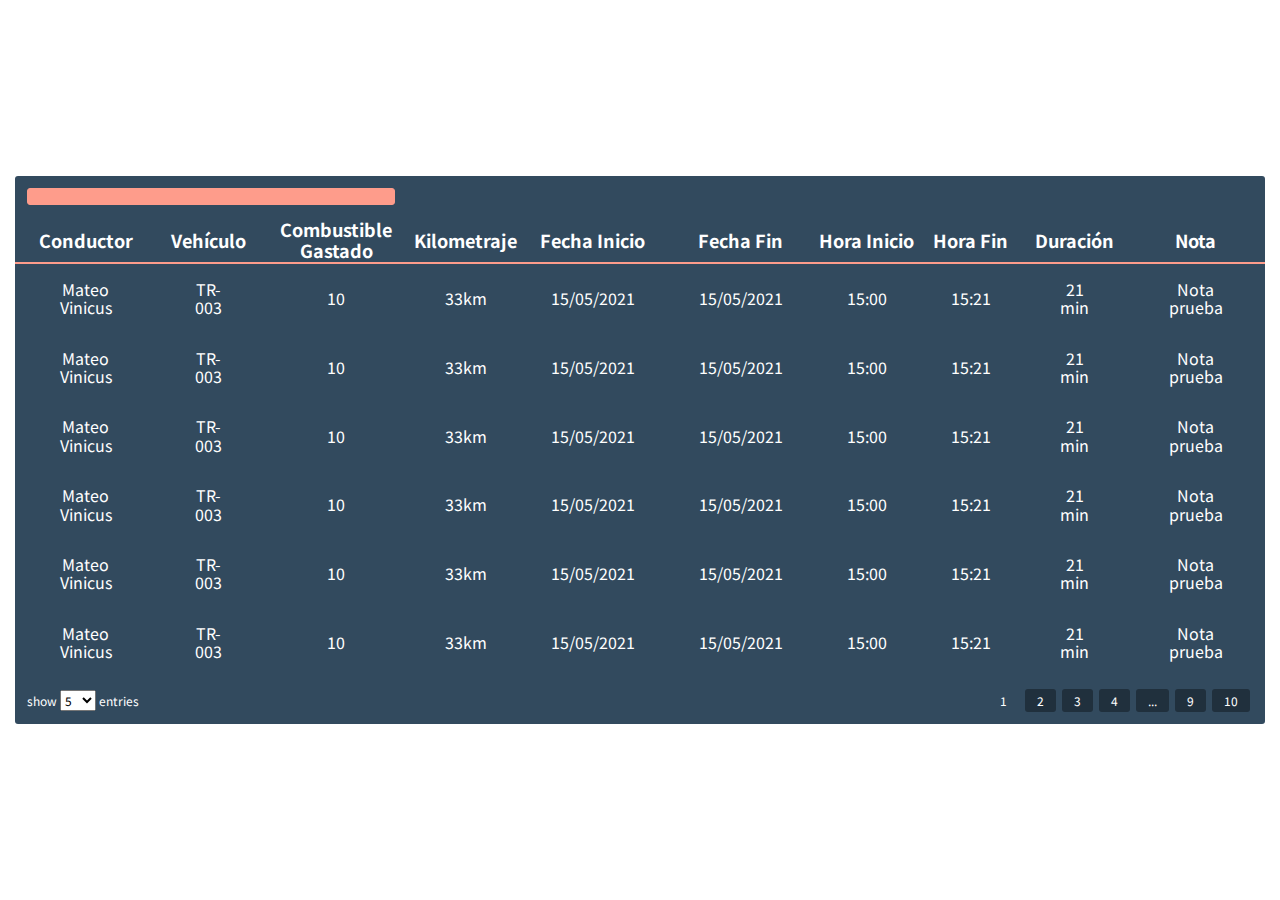
==== data/index.html @ c8684a25 "Added datatable base" ====
<!DOCTYPE html>
<html lang="en">
<head>
    <meta charset="UTF-8" />
    <meta http-equiv="X-UA-Compatible" content="IE=edge" />
    <meta name="viewport" content="width=device-width, initial-scale=1.0" />
    <meta name="author" content="Astus SA de CV" />
    <meta
      name="description"
      content="Ituran API | Fuel consumption observer API"
    />
    <meta name="keywords" content="Fuel, Automobile, API, Astus" />
    <title>Fuel</title>
    <link rel="stylesheet" href="/assets/css/normalize.css">
    <link rel="stylesheet" href="/assets/css/main.css">
</head>
<body class="data">
    <div class="datatable-container">
        <div class="datatable-header">  
          <div class="search">
              <input type="text" name="" id="" class="search-input">
          </div>
        </div>
        <table class="datatable-body">
            <thead>
                <tr>
                    <th>Conductor</th>
                    <th>Vehículo</th>
                    <th>Combustible Gastado</th>
                    <th>Kilometraje</th>
                    <th>Fecha Inicio</th>
                    <th>Fecha Fin</th>
                    <th>Hora Inicio</th>
                    <th>Hora Fin</th>
                    <th>Duración</th>
                    <th>Nota</th>
                </tr>
            </thead>
            <tbody>
                <tr>
                    <td>Mateo Vinicus</td>
                    <td>TR-003</td>
                    <td>10</td>
                    <td>33km</td>
                    <td>15/05/2021</td>
                    <td>15/05/2021</td>
                    <td>15:00</td>
                    <td>15:21</td>
                    <td>21 min</td>
                    <td>Nota prueba</td>
                </tr>
                <tr>
                    <td>Mateo Vinicus</td>
                    <td>TR-003</td>
                    <td>10</td>
                    <td>33km</td>
                    <td>15/05/2021</td>
                    <td>15/05/2021</td>
                    <td>15:00</td>
                    <td>15:21</td>
                    <td>21 min</td>
                    <td>Nota prueba</td>
                </tr>
                <tr>
                    <td>Mateo Vinicus</td>
                    <td>TR-003</td>
                    <td>10</td>
                    <td>33km</td>
                    <td>15/05/2021</td>
                    <td>15/05/2021</td>
                    <td>15:00</td>
                    <td>15:21</td>
                    <td>21 min</td>
                    <td>Nota prueba</td>
                </tr>
                <tr>
                    <td>Mateo Vinicus</td>
                    <td>TR-003</td>
                    <td>10</td>
                    <td>33km</td>
                    <td>15/05/2021</td>
                    <td>15/05/2021</td>
                    <td>15:00</td>
                    <td>15:21</td>
                    <td>21 min</td>
                    <td>Nota prueba</td>
                </tr>
                <tr>
                    <td>Mateo Vinicus</td>
                    <td>TR-003</td>
                    <td>10</td>
                    <td>33km</td>
                    <td>15/05/2021</td>
                    <td>15/05/2021</td>
                    <td>15:00</td>
                    <td>15:21</td>
                    <td>21 min</td>
                    <td>Nota prueba</td>
                </tr>
                <tr>
                    <td>Mateo Vinicus</td>
                    <td>TR-003</td>
                    <td>10</td>
                    <td>33km</td>
                    <td>15/05/2021</td>
                    <td>15/05/2021</td>
                    <td>15:00</td>
                    <td>15:21</td>
                    <td>21 min</td>
                    <td>Nota prueba</td>
                </tr>
            </tbody>
        </table>
        <div class="datatable-footer">
            <div class="list-items">
                show <select name="" id="">
                    <option value="">5</option>
                    <option value="">10</option>
                    <option value="">15</option>
                </select>
                entries
            </div>
            <div class="pages">
                <ul>
                  <li><span class="active">1</span></li>
                  <li><button>2</button></li>
                  <li><button>3</button></li>
                  <li><button>4</button></li>
                  <li><button>...</button></li>
                  <li><button>9</button></li>
                  <li><button>10</button></li>
                </ul>           
            </div>
        </div>
      </div>
</body>
</html>
---- assets/css/main.css ----
@import url("https://fonts.googleapis.com/css2?family=Noto+Sans+JP:wght@100;300;400;500;700;900&display=swap");
* {
  font-family: "Noto Sans JP", sans-serif;
}

.img {
  display: none;
}

.wave {
  width: 100%;
  position: fixed;
  bottom: 0;
  left: 0;
  z-index: -1;
}

.login {
  width: 80%;
  height: 100vh;
  margin: 0 auto;
  display: -webkit-box;
  display: -ms-flexbox;
  display: flex;
}

.login img {
  display: block;
  width: 225px;
  border-radius: 50%;
  margin: 0 auto;
}

.login form {
  width: 100%;
  display: -webkit-box;
  display: -ms-flexbox;
  display: flex;
  -webkit-box-orient: vertical;
  -webkit-box-direction: normal;
      -ms-flex-direction: column;
          flex-direction: column;
  -webkit-box-align: center;
      -ms-flex-align: center;
          align-items: center;
  -webkit-box-pack: space-evenly;
      -ms-flex-pack: space-evenly;
          justify-content: space-evenly;
}

.login form .input-group {
  width: 90%;
}

.login form .input-group input {
  margin-top: 5px;
  width: 100%;
  border-radius: 5px;
  border: 1px solid #324a5e;
}

.login form .input-group input:focus {
  outline: 1px solid #55c0ea;
}

.login form .btn {
  background-color: #fe7158;
  border: 1px solid #ffffff;
  border-radius: 5px;
  padding: 0.5em 1.5em;
  text-transform: uppercase;
  letter-spacing: 1px;
  color: #ffffff;
  cursor: pointer;
}

.login form .btn:hover {
  background-color: #ffffff;
  color: #324a5e;
  border: 1px solid #fe7158;
}

@media only screen and (min-width: 1200px) {
  main {
    width: 100%;
    height: 100vh;
    display: -ms-grid;
    display: grid;
    -ms-grid-columns: (1fr)[2];
        grid-template-columns: repeat(2, 1fr);
        grid-template-areas: "logo login";
  }
  .wave {
    width: 50%;
    position: fixed;
    left: 0;
    bottom: 0;
  }
  .container {
    -ms-grid-row: 1;
    -ms-grid-column: 2;
    grid-area: login;
  }
  .container .img {
    width: 400px;
    display: block;
    position: fixed;
    left: 170px;
    bottom: 50%;
    -webkit-transform: translateY(50%);
            transform: translateY(50%);
  }
}

.data {
  width: 100%;
  height: 100vh;
  display: -webkit-box;
  display: -ms-flexbox;
  display: flex;
  -webkit-box-align: center;
      -ms-flex-align: center;
          align-items: center;
  -webkit-box-pack: center;
      -ms-flex-pack: center;
          justify-content: center;
}

.material-icons {
  font-size: 16px;
}

.datatable-container {
  font-family: "Noto Sans", sans-serif;
  background-color: #324a5e;
  border-radius: 3px;
  color: #ffffff;
  width: 1250px;
  margin: 0 auto;
  font-size: 12px;
}

.datatable-header {
  border-bottom: solid 1px #324a5e;
  padding: 12px;
  display: -webkit-box;
  display: -ms-flexbox;
  display: flex;
  -webkit-box-align: baseline;
      -ms-flex-align: baseline;
          align-items: baseline;
}

.datatable-header .search {
  width: 30%;
}

.datatable-header .search input {
  width: 100%;
  display: block;
  background-color: #fe9c8b;
  border: 1px solid #fe9c8b;
  border-radius: 3px;
  -webkit-box-sizing: border-box;
          box-sizing: border-box;
  color: #324a5e;
}

.datatable-header .tools {
  width: 70%;
}

.datatable-header .tools ul {
  margin: 0;
  padding: 0;
  display: -webkit-inline-box;
  display: -ms-inline-flexbox;
  display: inline-flex;
  -webkit-box-pack: start;
      -ms-flex-pack: start;
          justify-content: start;
  -webkit-box-align: baseline;
      -ms-flex-align: baseline;
          align-items: baseline;
}

.datatable-header .tools ul li {
  display: inline-block;
  margin: 0 3px;
  -webkit-box-align: baseline;
      -ms-flex-align: baseline;
          align-items: baseline;
}

.datatable-header .tools ul li button {
  background-color: #20303d;
  color: #ffffff;
  border: 0;
  border-radius: 3px;
  cursor: pointer;
  display: -webkit-box;
  display: -ms-flexbox;
  display: flex;
  -webkit-box-align: center;
      -ms-flex-align: center;
          align-items: center;
  -webkit-box-pack: center;
      -ms-flex-pack: center;
          justify-content: center;
  padding: 5px 12px;
}

.datatable-header .tools ul li button:hover {
  background-color: #fe7158;
}

.datatable-body {
  width: 100%;
  border-collapse: collapse;
}

.datatable-body thead {
  border-bottom: 2px solid #fe9c8b;
  font-size: 18px;
}

.datatable-body tbody tr td {
  padding: 1em 2em;
  font-size: 16px;
  text-align: center;
}

.datatable-body tbody tr:hover {
  background-color: #fe7158;
  cursor: pointer;
}

.datatable-footer {
  padding: 12px;
  display: -webkit-box;
  display: -ms-flexbox;
  display: flex;
  -webkit-box-align: baseline;
      -ms-flex-align: baseline;
          align-items: baseline;
}

.datatable-footer .list-items {
  width: 50%;
}

.datatable-footer .pages {
  margin-left: auto;
  margin-right: 0;
  width: 50%;
}

.datatable-footer .pages ul {
  margin: 0;
  padding: 0;
  display: -webkit-box;
  display: -ms-flexbox;
  display: flex;
  -webkit-box-pack: end;
      -ms-flex-pack: end;
          justify-content: flex-end;
  -webkit-box-align: baseline;
      -ms-flex-align: baseline;
          align-items: baseline;
}

.datatable-footer .pages ul li {
  display: -webkit-inline-box;
  display: -ms-inline-flexbox;
  display: inline-flex;
  margin: 0 3px;
}

.datatable-footer .pages ul li .active {
  padding: 5px 12px;
}

.datatable-footer .pages ul li button {
  background-color: #20303d;
  color: #ffffff;
  border: 0;
  border-radius: 3px;
  cursor: pointer;
  display: -webkit-box;
  display: -ms-flexbox;
  display: flex;
  -webkit-box-align: center;
      -ms-flex-align: center;
          align-items: center;
  -webkit-box-pack: center;
      -ms-flex-pack: center;
          justify-content: center;
  padding: 5px 12px;
}

.datatable-footer .pages ul li button:hover {
  background-color: #fe7158;
}
/*# sourceMappingURL=main.css.map */
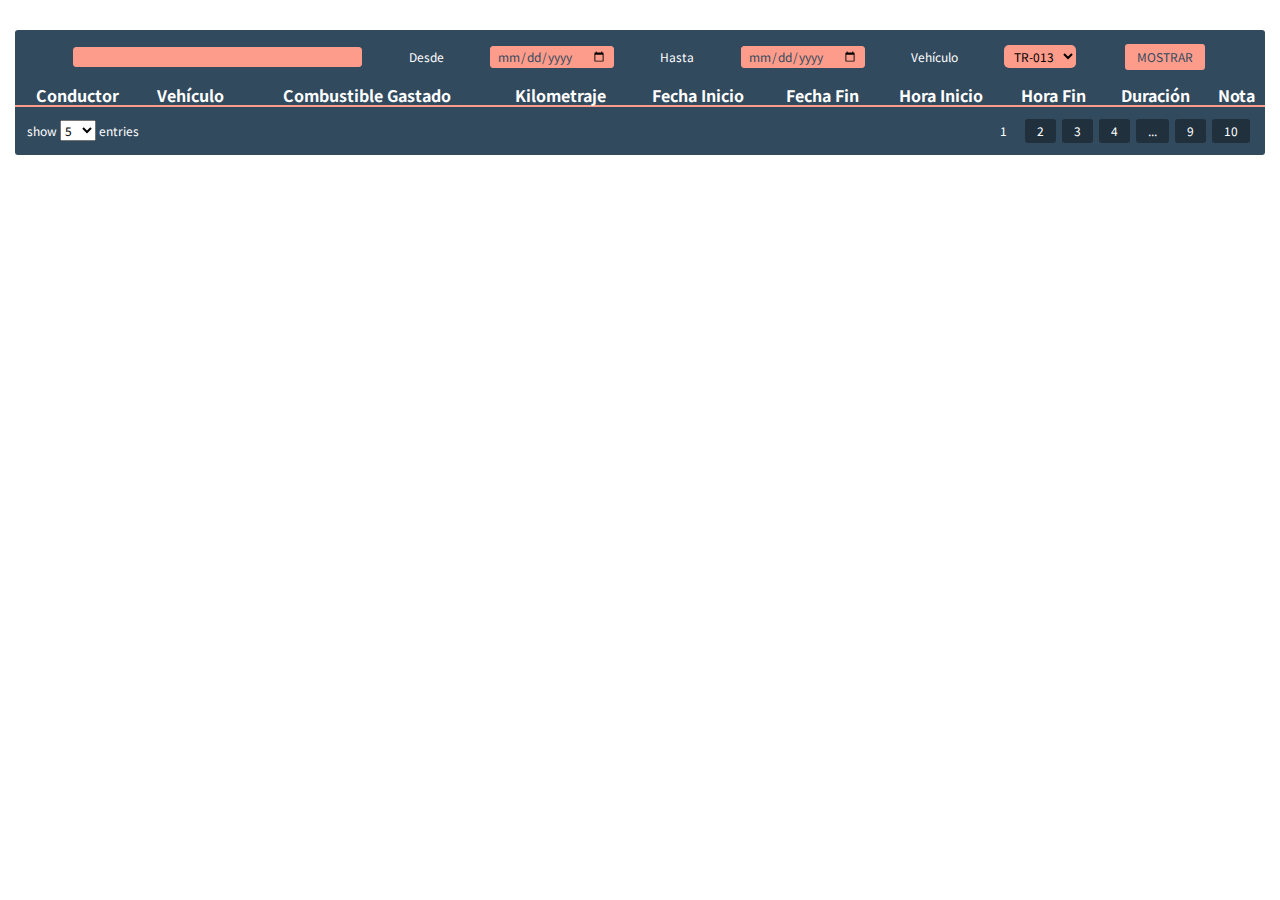
==== commit 27540923: "Updated" ====
--- a/data/index.html
+++ b/data/index.html
@@ -1,6 +1,6 @@
 <!DOCTYPE html>
 <html lang="en">
-<head>
+  <head>
     <meta charset="UTF-8" />
     <meta http-equiv="X-UA-Compatible" content="IE=edge" />
     <meta name="viewport" content="width=device-width, initial-scale=1.0" />
@@ -11,127 +11,69 @@
     />
     <meta name="keywords" content="Fuel, Automobile, API, Astus" />
     <title>Fuel</title>
-    <link rel="stylesheet" href="/assets/css/normalize.css">
-    <link rel="stylesheet" href="/assets/css/main.css">
-</head>
-<body class="data">
+    <link rel="stylesheet" href="/assets/css/normalize.css" />
+    <link rel="stylesheet" href="/assets/css/main.css" />
+  </head>
+  <body class="data">
     <div class="datatable-container">
-        <div class="datatable-header">  
-          <div class="search">
-              <input type="text" name="" id="" class="search-input">
-          </div>
-        </div>
-        <table class="datatable-body">
-            <thead>
-                <tr>
-                    <th>Conductor</th>
-                    <th>Vehículo</th>
-                    <th>Combustible Gastado</th>
-                    <th>Kilometraje</th>
-                    <th>Fecha Inicio</th>
-                    <th>Fecha Fin</th>
-                    <th>Hora Inicio</th>
-                    <th>Hora Fin</th>
-                    <th>Duración</th>
-                    <th>Nota</th>
-                </tr>
-            </thead>
-            <tbody>
-                <tr>
-                    <td>Mateo Vinicus</td>
-                    <td>TR-003</td>
-                    <td>10</td>
-                    <td>33km</td>
-                    <td>15/05/2021</td>
-                    <td>15/05/2021</td>
-                    <td>15:00</td>
-                    <td>15:21</td>
-                    <td>21 min</td>
-                    <td>Nota prueba</td>
-                </tr>
-                <tr>
-                    <td>Mateo Vinicus</td>
-                    <td>TR-003</td>
-                    <td>10</td>
-                    <td>33km</td>
-                    <td>15/05/2021</td>
-                    <td>15/05/2021</td>
-                    <td>15:00</td>
-                    <td>15:21</td>
-                    <td>21 min</td>
-                    <td>Nota prueba</td>
-                </tr>
-                <tr>
-                    <td>Mateo Vinicus</td>
-                    <td>TR-003</td>
-                    <td>10</td>
-                    <td>33km</td>
-                    <td>15/05/2021</td>
-                    <td>15/05/2021</td>
-                    <td>15:00</td>
-                    <td>15:21</td>
-                    <td>21 min</td>
-                    <td>Nota prueba</td>
-                </tr>
-                <tr>
-                    <td>Mateo Vinicus</td>
-                    <td>TR-003</td>
-                    <td>10</td>
-                    <td>33km</td>
-                    <td>15/05/2021</td>
-                    <td>15/05/2021</td>
-                    <td>15:00</td>
-                    <td>15:21</td>
-                    <td>21 min</td>
-                    <td>Nota prueba</td>
-                </tr>
-                <tr>
-                    <td>Mateo Vinicus</td>
-                    <td>TR-003</td>
-                    <td>10</td>
-                    <td>33km</td>
-                    <td>15/05/2021</td>
-                    <td>15/05/2021</td>
-                    <td>15:00</td>
-                    <td>15:21</td>
-                    <td>21 min</td>
-                    <td>Nota prueba</td>
-                </tr>
-                <tr>
-                    <td>Mateo Vinicus</td>
-                    <td>TR-003</td>
-                    <td>10</td>
-                    <td>33km</td>
-                    <td>15/05/2021</td>
-                    <td>15/05/2021</td>
-                    <td>15:00</td>
-                    <td>15:21</td>
-                    <td>21 min</td>
-                    <td>Nota prueba</td>
-                </tr>
-            </tbody>
-        </table>
-        <div class="datatable-footer">
-            <div class="list-items">
-                show <select name="" id="">
-                    <option value="">5</option>
-                    <option value="">10</option>
-                    <option value="">15</option>
-                </select>
-                entries
-            </div>
-            <div class="pages">
-                <ul>
-                  <li><span class="active">1</span></li>
-                  <li><button>2</button></li>
-                  <li><button>3</button></li>
-                  <li><button>4</button></li>
-                  <li><button>...</button></li>
-                  <li><button>9</button></li>
-                  <li><button>10</button></li>
-                </ul>           
-            </div>
+      <div class="datatable-header">
+        <div class="search">
+          <input type="text" name="" id="" class="search-input" />
+          <label for="fromDate">Desde</label>
+          <input type="date" name="fromDate" id="fromDate">
+          <label for="toDate">Hasta</label>
+          <input type="date" name="toDate" id="toDate">
+          <label for="carName">Vehículo</label>
+          <select name="carName" id="carName">
+              <option value="TR-013">TR-013</option>
+              <option value="TR-014">TR-014</option>
+              <option value="TR-015">TR-015</option>
+          </select>
+          <button id="btnSearch">Mostrar</button>
         </div>
       </div>
-</body>
-</html>+      <table class="datatable-body" >
+        <thead>
+          <tr>
+            <th>Conductor</th>
+            <th>Vehículo</th>
+            <th>Combustible Gastado</th>
+            <th>Kilometraje</th>
+            <th>Fecha Inicio</th>
+            <th>Fecha Fin</th>
+            <th>Hora Inicio</th>
+            <th>Hora Fin</th>
+            <th>Duración</th>
+            <th>Nota</th>
+          </tr>
+        </thead>
+        <tbody id="dataTrips">  
+        </tbody>
+      </table>
+      <div class="datatable-footer">
+        <div class="list-items">
+          show
+          <select name="" id="">
+            <option value="">5</option>
+            <option value="">10</option>
+            <option value="">15</option>
+          </select>
+          entries
+        </div>
+        <div class="pages">
+          <ul>
+            <li><span class="active">1</span></li>
+            <li><button>2</button></li>
+            <li><button>3</button></li>
+            <li><button>4</button></li>
+            <li><button>...</button></li>
+            <li><button>9</button></li>
+            <li><button>10</button></li>
+          </ul>
+        </div>
+      </div>
+    </div>
+    <script src="/assets/js/class/Trips.js"></script>
+    <script src="/assets/js/appTrips.js"></script>
+  </body>
+</html>
--- a/assets/css/main.css
+++ b/assets/css/main.css
@@ -114,7 +114,6 @@
 
 .data {
   width: 100%;
-  height: 100vh;
   display: -webkit-box;
   display: -ms-flexbox;
   display: flex;
@@ -136,7 +135,10 @@
   border-radius: 3px;
   color: #ffffff;
   width: 1250px;
-  margin: 0 auto;
+  margin-top: 30px;
+  margin-left: auto;
+  margin-right: auto;
+  margin-bottom: 0;
   font-size: 12px;
 }
 
@@ -152,11 +154,20 @@
 }
 
 .datatable-header .search {
-  width: 30%;
-}
-
-.datatable-header .search input {
-  width: 100%;
+  width: 100%;
+  display: -webkit-box;
+  display: -ms-flexbox;
+  display: flex;
+  -webkit-box-pack: space-evenly;
+      -ms-flex-pack: space-evenly;
+          justify-content: space-evenly;
+  -webkit-box-align: baseline;
+      -ms-flex-align: baseline;
+          align-items: baseline;
+}
+
+.datatable-header .search input[type="text"],
+.datatable-header .search input[type="date"] {
   display: block;
   background-color: #fe9c8b;
   border: 1px solid #fe9c8b;
@@ -164,35 +175,103 @@
   -webkit-box-sizing: border-box;
           box-sizing: border-box;
   color: #324a5e;
-}
-
-.datatable-header .tools {
-  width: 70%;
-}
-
-.datatable-header .tools ul {
+  padding: 0.2em 0.5em;
+}
+
+.datatable-header .search select {
+  background-color: #fe9c8b;
+  padding: 0.2em 0.5em;
+  border-radius: 5px;
+  border-width: 0;
+  cursor: pointer;
+}
+
+.datatable-header .search button {
+  background-color: #fe9c8b;
+  padding: 0.5em 1em;
+  cursor: pointer;
+  text-transform: uppercase;
+  color: #324a5e;
+  border-width: 2px;
+  border-color: #324a5e;
+  border-radius: 5px;
+  border-style: solid;
+}
+
+.datatable-header .search button:hover {
+  background-color: #324a5e;
+  border-color: #fe9c8b;
+  color: #fe9c8b;
+}
+
+.datatable-body {
+  width: 100%;
+  border-collapse: collapse;
+}
+
+.datatable-body thead {
+  border-bottom: 2px solid #fe9c8b;
+  font-size: 16px;
+}
+
+.datatable-body tbody tr td {
+  padding: 1em 2em;
+  font-size: 14px;
+  text-align: center;
+}
+
+.datatable-body tbody tr:hover {
+  background-color: #55c0ea;
+  color: #324a5e;
+  cursor: pointer;
+}
+
+.datatable-footer {
+  padding: 12px;
+  display: -webkit-box;
+  display: -ms-flexbox;
+  display: flex;
+  -webkit-box-align: baseline;
+      -ms-flex-align: baseline;
+          align-items: baseline;
+}
+
+.datatable-footer .list-items {
+  width: 50%;
+}
+
+.datatable-footer .pages {
+  margin-left: auto;
+  margin-right: 0;
+  width: 50%;
+}
+
+.datatable-footer .pages ul {
   margin: 0;
   padding: 0;
+  display: -webkit-box;
+  display: -ms-flexbox;
+  display: flex;
+  -webkit-box-pack: end;
+      -ms-flex-pack: end;
+          justify-content: flex-end;
+  -webkit-box-align: baseline;
+      -ms-flex-align: baseline;
+          align-items: baseline;
+}
+
+.datatable-footer .pages ul li {
   display: -webkit-inline-box;
   display: -ms-inline-flexbox;
   display: inline-flex;
-  -webkit-box-pack: start;
-      -ms-flex-pack: start;
-          justify-content: start;
-  -webkit-box-align: baseline;
-      -ms-flex-align: baseline;
-          align-items: baseline;
-}
-
-.datatable-header .tools ul li {
-  display: inline-block;
   margin: 0 3px;
-  -webkit-box-align: baseline;
-      -ms-flex-align: baseline;
-          align-items: baseline;
-}
-
-.datatable-header .tools ul li button {
+}
+
+.datatable-footer .pages ul li .active {
+  padding: 5px 12px;
+}
+
+.datatable-footer .pages ul li button {
   background-color: #20303d;
   color: #ffffff;
   border: 0;
@@ -210,94 +289,6 @@
   padding: 5px 12px;
 }
 
-.datatable-header .tools ul li button:hover {
-  background-color: #fe7158;
-}
-
-.datatable-body {
-  width: 100%;
-  border-collapse: collapse;
-}
-
-.datatable-body thead {
-  border-bottom: 2px solid #fe9c8b;
-  font-size: 18px;
-}
-
-.datatable-body tbody tr td {
-  padding: 1em 2em;
-  font-size: 16px;
-  text-align: center;
-}
-
-.datatable-body tbody tr:hover {
-  background-color: #fe7158;
-  cursor: pointer;
-}
-
-.datatable-footer {
-  padding: 12px;
-  display: -webkit-box;
-  display: -ms-flexbox;
-  display: flex;
-  -webkit-box-align: baseline;
-      -ms-flex-align: baseline;
-          align-items: baseline;
-}
-
-.datatable-footer .list-items {
-  width: 50%;
-}
-
-.datatable-footer .pages {
-  margin-left: auto;
-  margin-right: 0;
-  width: 50%;
-}
-
-.datatable-footer .pages ul {
-  margin: 0;
-  padding: 0;
-  display: -webkit-box;
-  display: -ms-flexbox;
-  display: flex;
-  -webkit-box-pack: end;
-      -ms-flex-pack: end;
-          justify-content: flex-end;
-  -webkit-box-align: baseline;
-      -ms-flex-align: baseline;
-          align-items: baseline;
-}
-
-.datatable-footer .pages ul li {
-  display: -webkit-inline-box;
-  display: -ms-inline-flexbox;
-  display: inline-flex;
-  margin: 0 3px;
-}
-
-.datatable-footer .pages ul li .active {
-  padding: 5px 12px;
-}
-
-.datatable-footer .pages ul li button {
-  background-color: #20303d;
-  color: #ffffff;
-  border: 0;
-  border-radius: 3px;
-  cursor: pointer;
-  display: -webkit-box;
-  display: -ms-flexbox;
-  display: flex;
-  -webkit-box-align: center;
-      -ms-flex-align: center;
-          align-items: center;
-  -webkit-box-pack: center;
-      -ms-flex-pack: center;
-          justify-content: center;
-  padding: 5px 12px;
-}
-
 .datatable-footer .pages ul li button:hover {
   background-color: #fe7158;
 }
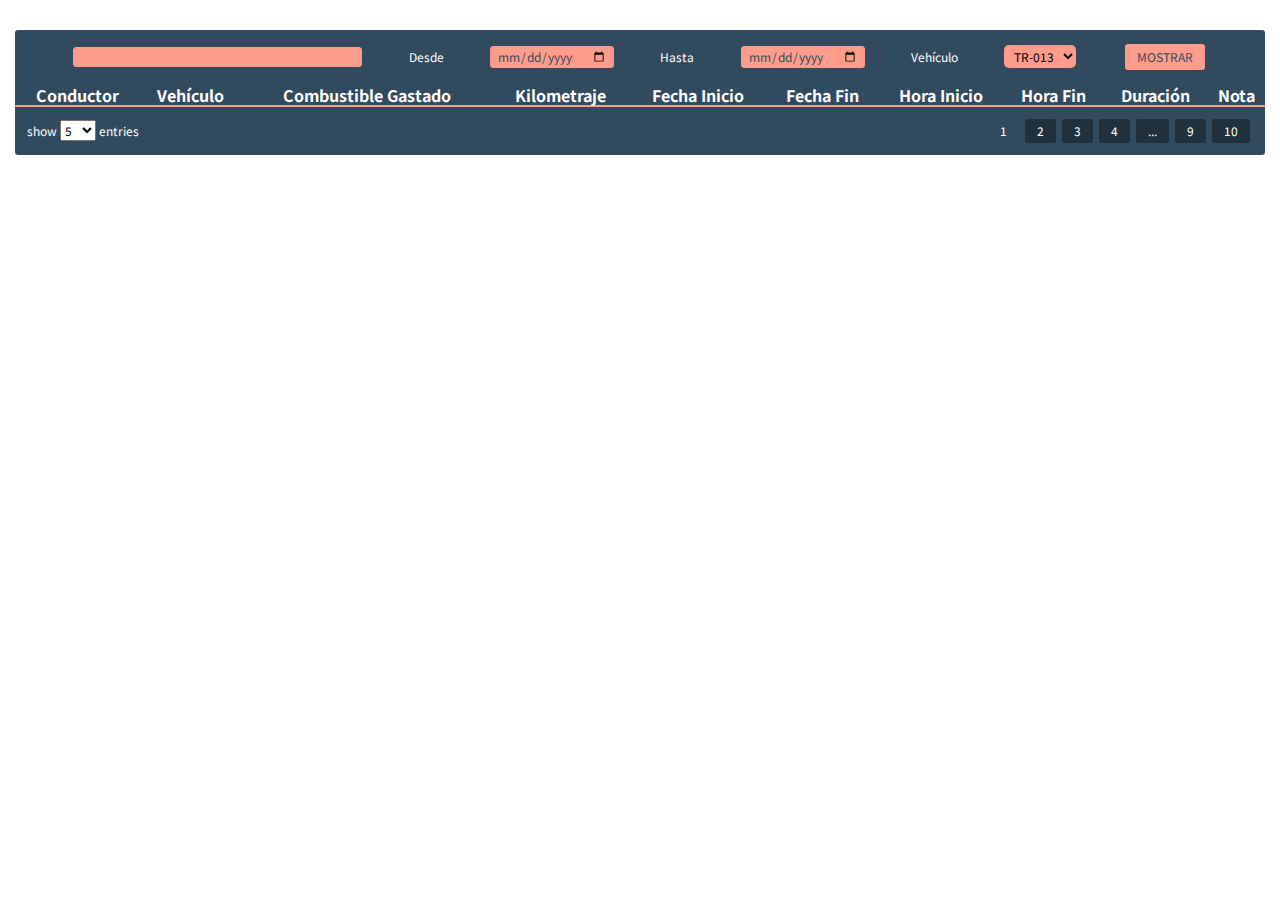
==== commit c8f4f1fa: "Before applying data tables" ====
--- a/data/index.html
+++ b/data/index.html
@@ -20,11 +20,11 @@
         <div class="search">
           <input type="text" name="" id="" class="search-input" />
           <label for="fromDate">Desde</label>
-          <input type="date" name="fromDate" id="fromDate">
+          <input type="date" name="fromDate" id="fromDate" required>
           <label for="toDate">Hasta</label>
-          <input type="date" name="toDate" id="toDate">
+          <input type="date" name="toDate" id="toDate" required>
           <label for="carName">Vehículo</label>
-          <select name="carName" id="carName">
+          <select name="carName" id="carName" required>
               <option value="TR-013">TR-013</option>
               <option value="TR-014">TR-014</option>
               <option value="TR-015">TR-015</option>
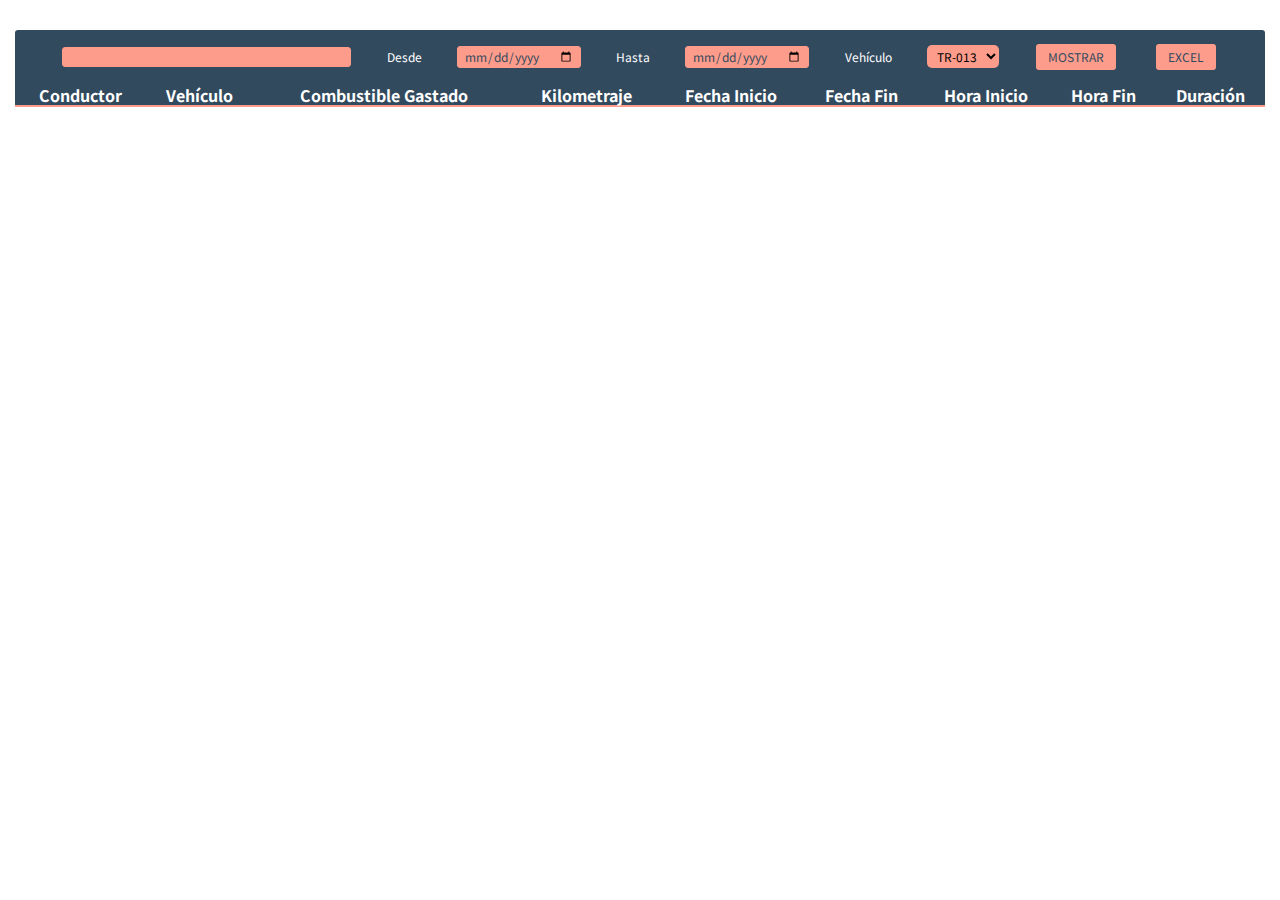
==== commit d6852eb0: "Implemented Datatables" ====
--- a/data/index.html
+++ b/data/index.html
@@ -12,6 +12,7 @@
     <meta name="keywords" content="Fuel, Automobile, API, Astus" />
     <title>Fuel</title>
     <link rel="stylesheet" href="/assets/css/normalize.css" />
+    <link rel="stylesheet" type="text/css" href="https://cdn.datatables.net/1.10.25/css/jquery.dataTables.css">
     <link rel="stylesheet" href="/assets/css/main.css" />
   </head>
   <body class="data">
@@ -30,9 +31,10 @@
               <option value="TR-015">TR-015</option>
           </select>
           <button id="btnSearch">Mostrar</button>
+          <button id="btnExcel">Excel</button>
         </div>
       </div>
-      <table class="datatable-body" >
+      <table class="datatable-body" id="tripsTable">
         <thead>
           <tr>
             <th>Conductor</th>
@@ -44,13 +46,12 @@
             <th>Hora Inicio</th>
             <th>Hora Fin</th>
             <th>Duración</th>
-            <th>Nota</th>
           </tr>
         </thead>
-        <tbody id="dataTrips">  
-        </tbody>
+        <!-- <tbody id="dataTrips">  
+        </tbody> -->
       </table>
-      <div class="datatable-footer">
+      <!-- <div class="datatable-footer">
         <div class="list-items">
           show
           <select name="" id="">
@@ -71,8 +72,19 @@
             <li><button>10</button></li>
           </ul>
         </div>
-      </div>
+      </div> -->
     </div>
+    <script
+			  src="https://code.jquery.com/jquery-3.6.0.min.js"
+			  integrity="sha256-/xUj+3OJU5yExlq6GSYGSHk7tPXikynS7ogEvDej/m4="
+			  crossorigin="anonymous"></script>
+    <script type="text/javascript" charset="utf8" src="https://cdn.datatables.net/1.10.25/js/jquery.dataTables.js"></script>
+    <script src="/assets/libs/data-tables-buttons.js"></script>
+    <script src="/assets/libs/jsZip.js"></script>
+    <script src="/assets/libs/pdfMake.js"></script>
+    <script src="/assets/libs/vsf_fonts.js"></script>
+    <script src="/assets/libs/html5-plugin.js"></script>
+    <script src="/assets/libs/buttons-plugin.js"></script>
     <script src="/assets/js/class/Trips.js"></script>
     <script src="/assets/js/appTrips.js"></script>
   </body>
--- a/assets/css/main.css
+++ b/assets/css/main.css
@@ -214,6 +214,16 @@
   font-size: 16px;
 }
 
+.datatable-body tbody .odd {
+  background-color: #324a5e;
+  color: #ffffff;
+}
+
+.datatable-body tbody .even {
+  background-color: #20303d;
+  color: #ffffff;
+}
+
 .datatable-body tbody tr td {
   padding: 1em 2em;
   font-size: 14px;
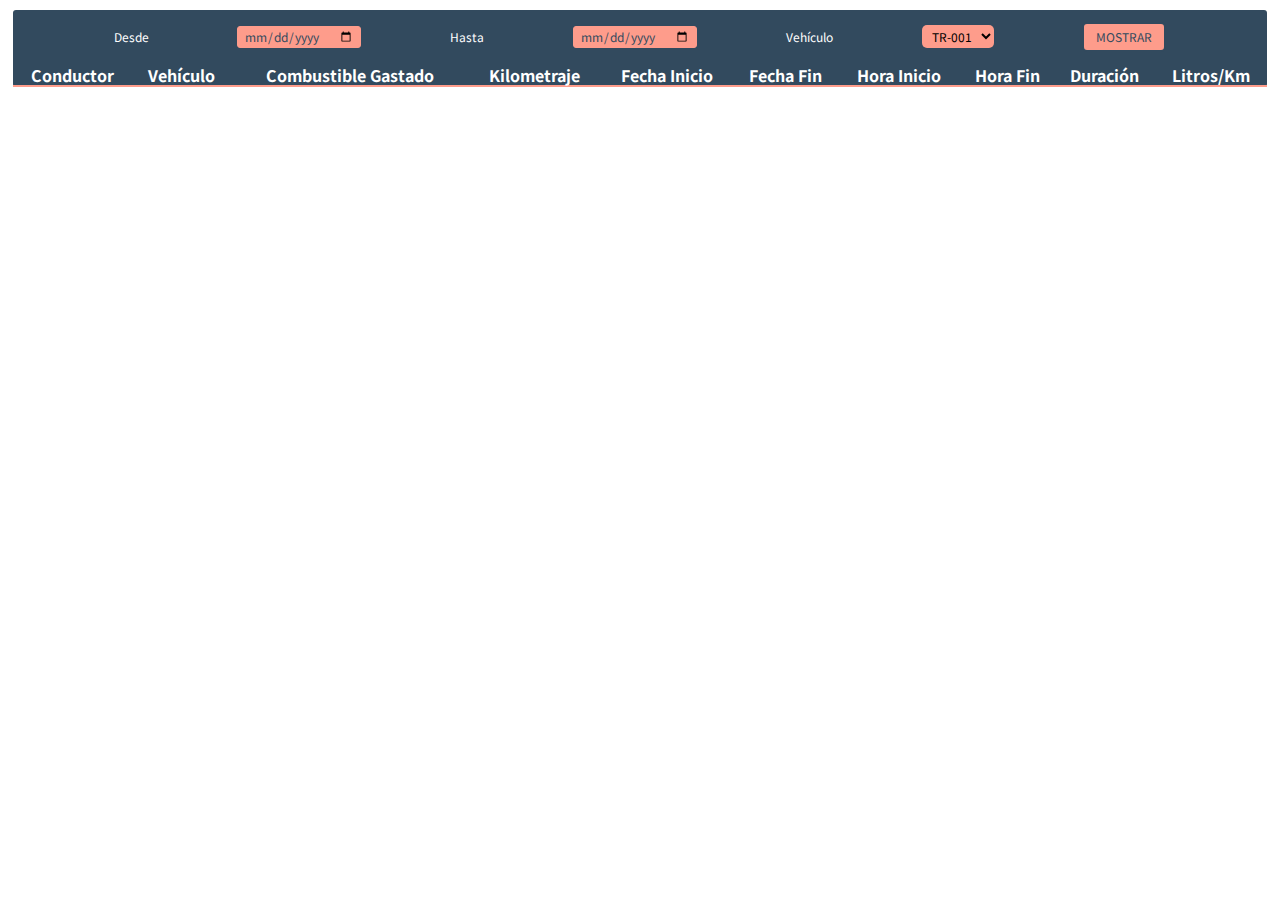
==== commit 098d6f8a: "Ituran Observer v 1.0.1" ====
--- a/data/index.html
+++ b/data/index.html
@@ -19,19 +19,46 @@
     <div class="datatable-container">
       <div class="datatable-header">
         <div class="search">
-          <input type="text" name="" id="" class="search-input" />
           <label for="fromDate">Desde</label>
           <input type="date" name="fromDate" id="fromDate" required>
           <label for="toDate">Hasta</label>
           <input type="date" name="toDate" id="toDate" required>
           <label for="carName">Vehículo</label>
           <select name="carName" id="carName" required>
-              <option value="TR-013">TR-013</option>
-              <option value="TR-014">TR-014</option>
-              <option value="TR-015">TR-015</option>
+            <option value="TR-001">TR-001</option>
+            <option value="TR-002">TR-002</option>
+            <option value="TR-003">TR-003</option>
+            <option value="TR-004">TR-004</option>
+            <option value="TR-005">TR-005</option>
+            <option value="TR-006">TR-006</option>
+            <option value="TR-007">TR-007</option>
+            <option value="TR-008">TR-008</option>
+            <option value="TR-009">TR-009</option>
+            <option value="TR-010">TR-010</option>
+            <option value="TR-011">TR-011</option>
+            <option value="TR-012">TR-012</option>
+            <option value="TR-013">TR-013</option>  
+            <option value="TR-014">TR-014</option>
+            <option value="TR-015">TR-015</option>
+            <option value="TR-016">TR-016</option>
+            <option value="TR-017">TR-017</option>
+            <option value="TR-018">TR-018</option>
+            <option value="TR-019">TR-019</option>
+            <option value="TR-020">TR-020</option>
+            <option value="TR-021">TR-021</option>
+            <option value="TR-022">TR-022</option>
+            <option value="TR-023">TR-023</option>
+            <option value="TR-024">TR-024</option>
+            <option value="TR-025">TR-025</option>
+            <option value="TR-026">TR-026</option>
+            <option value="TR-027">TR-027</option>
+            <option value="TR-028">TR-028</option>
+            <option value="TR-029">TR-029</option>  
+            <option value="TR-030">TR-030</option>
+            <option value="TR-031">TR-031</option>
+            <option value="TR-032">TR-032</option>
           </select>
           <button id="btnSearch">Mostrar</button>
-          <button id="btnExcel">Excel</button>
         </div>
       </div>
       <table class="datatable-body" id="tripsTable">
@@ -46,33 +73,11 @@
             <th>Hora Inicio</th>
             <th>Hora Fin</th>
             <th>Duración</th>
+            <th>Litros/Km</th>
           </tr>
         </thead>
-        <!-- <tbody id="dataTrips">  
-        </tbody> -->
+      
       </table>
-      <!-- <div class="datatable-footer">
-        <div class="list-items">
-          show
-          <select name="" id="">
-            <option value="">5</option>
-            <option value="">10</option>
-            <option value="">15</option>
-          </select>
-          entries
-        </div>
-        <div class="pages">
-          <ul>
-            <li><span class="active">1</span></li>
-            <li><button>2</button></li>
-            <li><button>3</button></li>
-            <li><button>4</button></li>
-            <li><button>...</button></li>
-            <li><button>9</button></li>
-            <li><button>10</button></li>
-          </ul>
-        </div>
-      </div> -->
     </div>
     <script
 			  src="https://code.jquery.com/jquery-3.6.0.min.js"
@@ -81,7 +86,6 @@
     <script type="text/javascript" charset="utf8" src="https://cdn.datatables.net/1.10.25/js/jquery.dataTables.js"></script>
     <script src="/assets/libs/data-tables-buttons.js"></script>
     <script src="/assets/libs/jsZip.js"></script>
-    <script src="/assets/libs/pdfMake.js"></script>
     <script src="/assets/libs/vsf_fonts.js"></script>
     <script src="/assets/libs/html5-plugin.js"></script>
     <script src="/assets/libs/buttons-plugin.js"></script>
--- a/assets/css/main.css
+++ b/assets/css/main.css
@@ -134,8 +134,8 @@
   background-color: #324a5e;
   border-radius: 3px;
   color: #ffffff;
-  width: 1250px;
-  margin-top: 30px;
+  width: 98%;
+  margin-top: 10px;
   margin-left: auto;
   margin-right: auto;
   margin-bottom: 0;
@@ -302,4 +302,58 @@
 .datatable-footer .pages ul li button:hover {
   background-color: #fe7158;
 }
+
+.dt-buttons {
+  display: -webkit-box;
+  display: -ms-flexbox;
+  display: flex;
+}
+
+.dt-buttons button {
+  background-color: #20303d;
+  color: #ffffff;
+  border: 0;
+  border-radius: 3px;
+  cursor: pointer;
+  display: -webkit-box;
+  display: -ms-flexbox;
+  display: flex;
+  -webkit-box-align: center;
+      -ms-flex-align: center;
+          align-items: center;
+  -webkit-box-pack: center;
+      -ms-flex-pack: center;
+          justify-content: center;
+  padding: 5px 12px;
+  margin-right: 5px;
+}
+
+.dataTable {
+  margin: 0;
+  width: 100%;
+}
+
+.dataTables_filter label {
+  color: #ffffff;
+}
+
+.dataTables_wrapper {
+  padding: 10px;
+}
+
+.dataTables_info {
+  color: #ffffff;
+}
+
+.dataTables_paginate a {
+  color: #ffffff;
+}
+
+.dataTables_wrapper .dataTables_length,
+.dataTables_wrapper .dataTables_filter,
+.dataTables_wrapper .dataTables_info,
+.dataTables_wrapper .dataTables_processing,
+.dataTables_wrapper .dataTables_paginate {
+  color: #ffffff;
+}
 /*# sourceMappingURL=main.css.map */